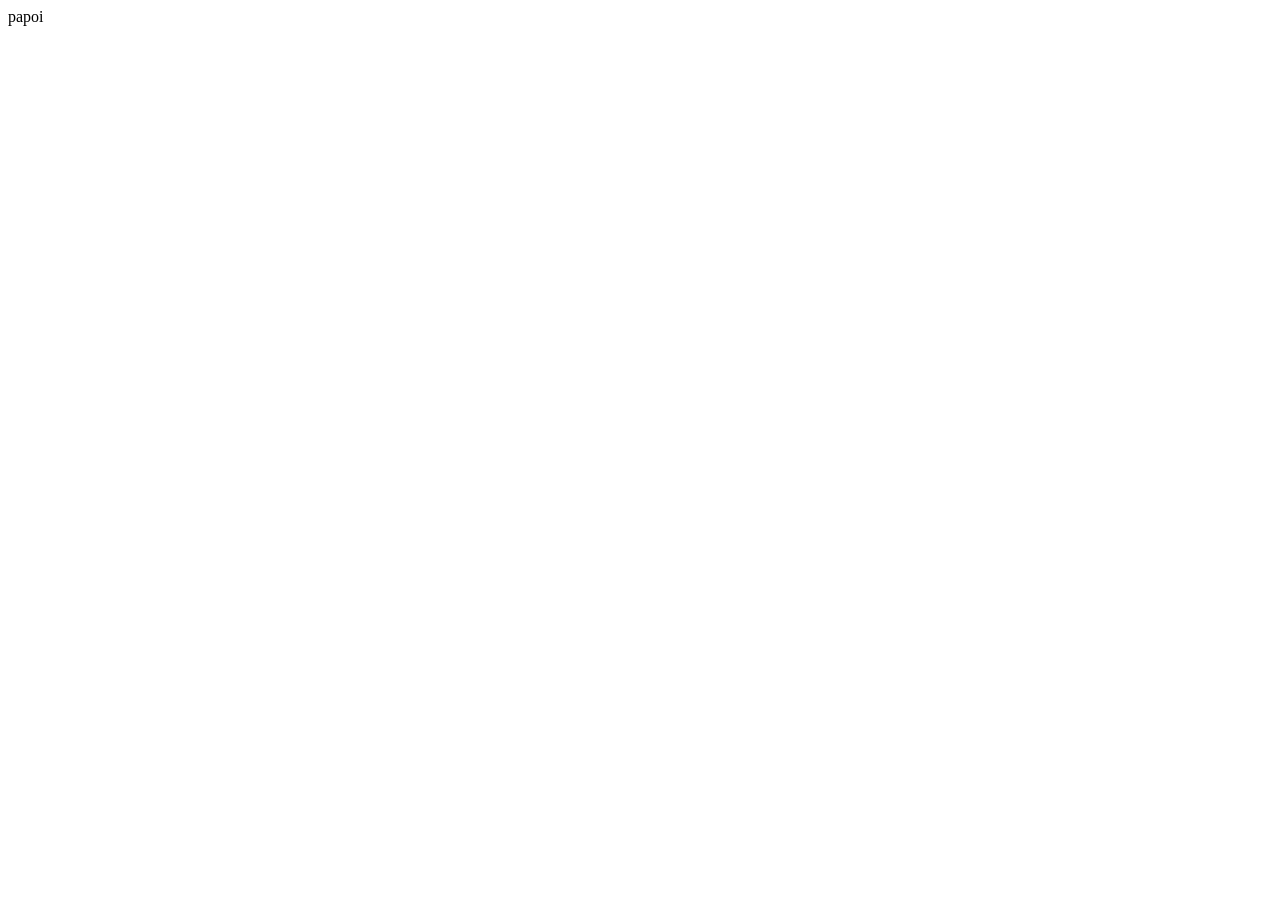
==== ejer1.html @ 11e5a996 "4to guardado" ====
<!DOCTYPE html>
<html lang="en">
<head>
    <meta charset="UTF-8">
    <meta name="viewport" content="width=device-width, initial-scale=1.0">
    <title>Document</title>
    <link rel="stylesheet" href="fabigoat.css">
</head>
<body>
    <div class="contenedor">
        <div>
            
        </div>

    </div>
    <script src="js.js"></script>
</body>
</html>
---- fabigoat.css ----
.contenedor{
    width: 90%;
    margin-left: 5%;
    background-color: burlywood;
}
.papuindice{
    display: flex;
    justify-content: center;
    align-items: center;
    flex-direction: row;
    gap: 2em;
}
.tit{
    display: flex;
    align-items: center;
    justify-content: center;
    text-decoration: underline;
}
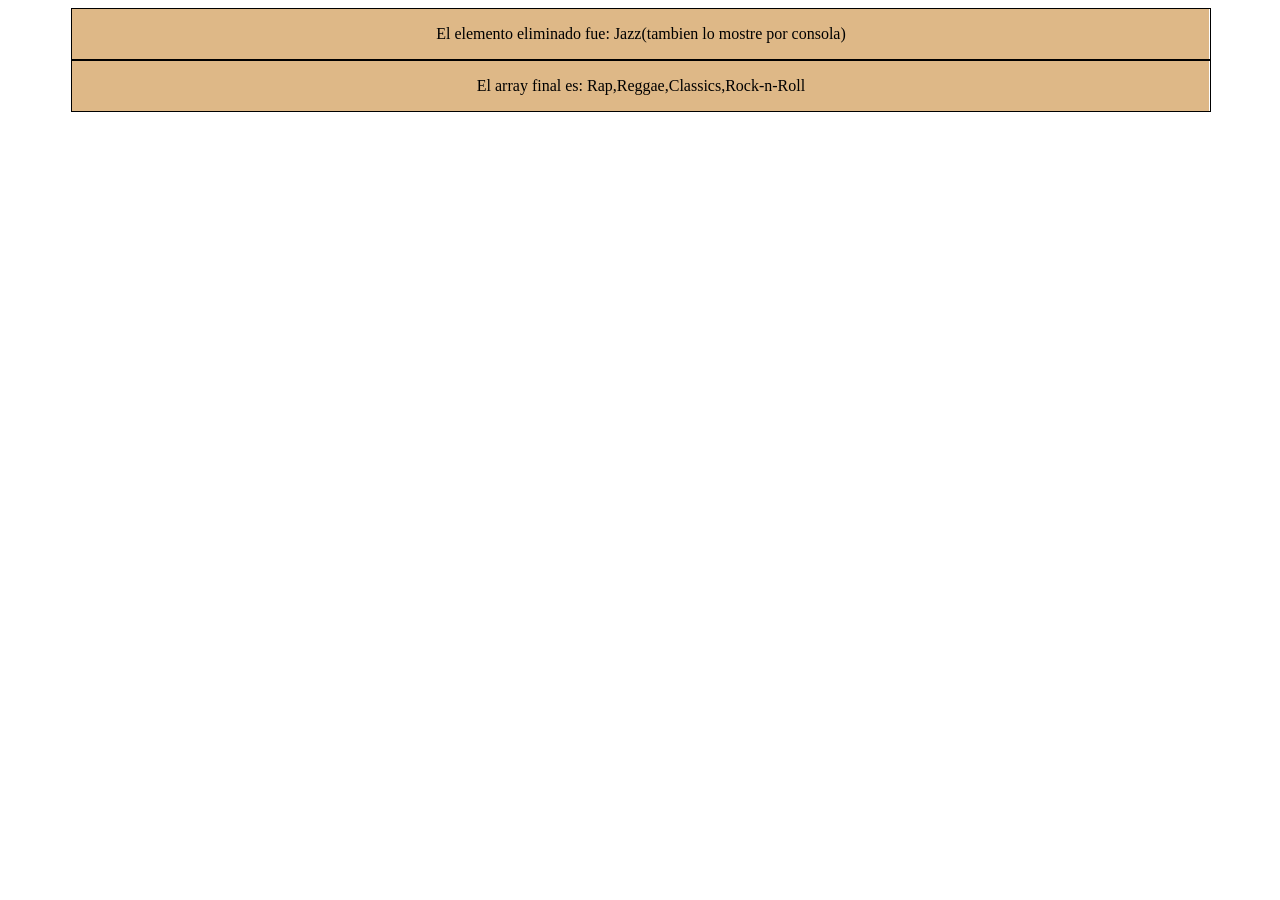
==== commit 3253acfd: "ejercicio 1 terminadou" ====
--- a/ejer1.html
+++ b/ejer1.html
@@ -8,7 +8,8 @@
 </head>
 <body>
     <div class="contenedor">
-        <div>
+        <div id="eje1.0"></div>
+        <div id="eje1">
             
         </div>
 
--- a/fabigoat.css
+++ b/fabigoat.css
@@ -15,4 +15,12 @@
     align-items: center;
     justify-content: center;
     text-decoration: underline;
+}
+.resulfacha{
+    display: flex;
+    width: 100%;
+    justify-content: center;
+    align-items: center;
+    border: 1px;
+    border-style: solid;
 }
